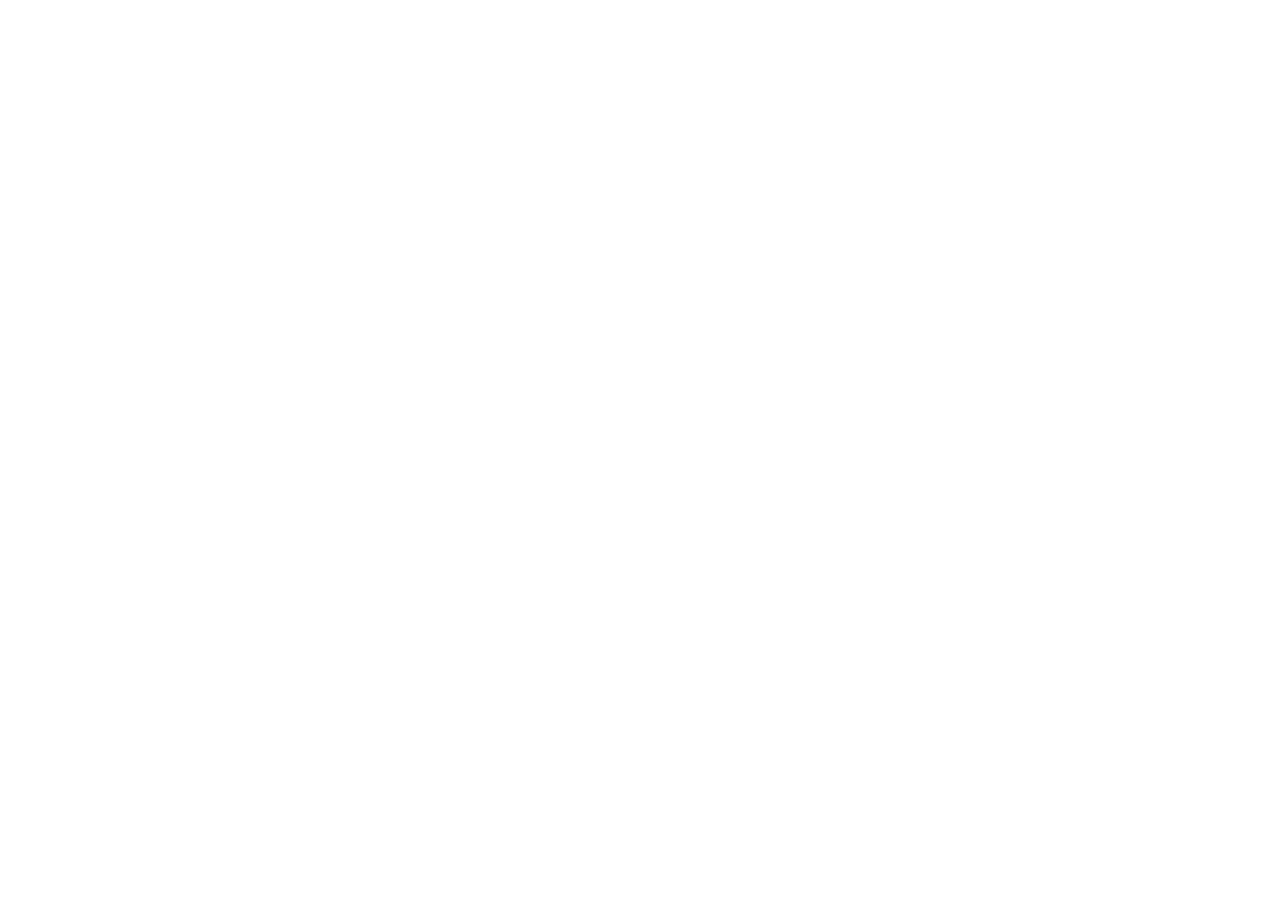
==== docs/index.html @ aeabc2a6 "update" ====
<!DOCTYPE html>
<html lang="en">
<head>
   <meta charset="utf-8">
   <meta http-equiv="X-UA-Compatible" content="IE=edge">
   <meta name="viewport" content="width=device-width, initial-scale=1, minimum-scale=1.0, shrink-to-fit=no, viewport-fit=cover">
   <meta name="description" content="">
   <title></title>

   <!-- Themes (light + dark) -->
   <link rel="stylesheet" media="(prefers-color-scheme: dark)" href="https://cdn.jsdelivr.net/npm/docsify-themeable@0/dist/css/theme-simple-dark.css">
   <link rel="stylesheet" media="(prefers-color-scheme: light)" href="https://cdn.jsdelivr.net/npm/docsify-themeable@0/dist/css/theme-simple.css">

   <!-- Custom Styles -->
   <style>
     :root {
       /* --theme-hue: 325; */
     }
   </style>
</head>
<body>
   <div id="app"></div>

   <script>
     // Docsify Configuration
     window.$docsify = {
       name: 'CEG ELDB',
      // Sidebar Configuration
      auto2top: true,
      loadSidebar: true,
      maxLevel: 0,
      // Set subMaxLevel to 0 to remove automatic display of page table of contents (TOC) in Sidebar
      subMaxLevel: 3,

      // Search Plugin Configuration
      search: {
        placeholder: 'Type to search',
        noData: 'No matches found.',
        // Headline depth, 1 - 6
        depth: 2,
      }
      
     };
   </script>

   <!-- Required -->
   <script src="https://cdn.jsdelivr.net/npm/docsify@4/lib/docsify.min.js"></script>
   <script src="https://cdn.jsdelivr.net/npm/docsify-themeable@0/dist/js/docsify-themeable.min.js"></script>

   <!-- Recommended -->
   <script src="https://cdn.jsdelivr.net/npm/docsify@4/lib/plugins/search.js"></script>
   <script src="https://cdn.jsdelivr.net/npm/docsify@4/lib/plugins/zoom-image.min.js"></script>
</body>
</html>
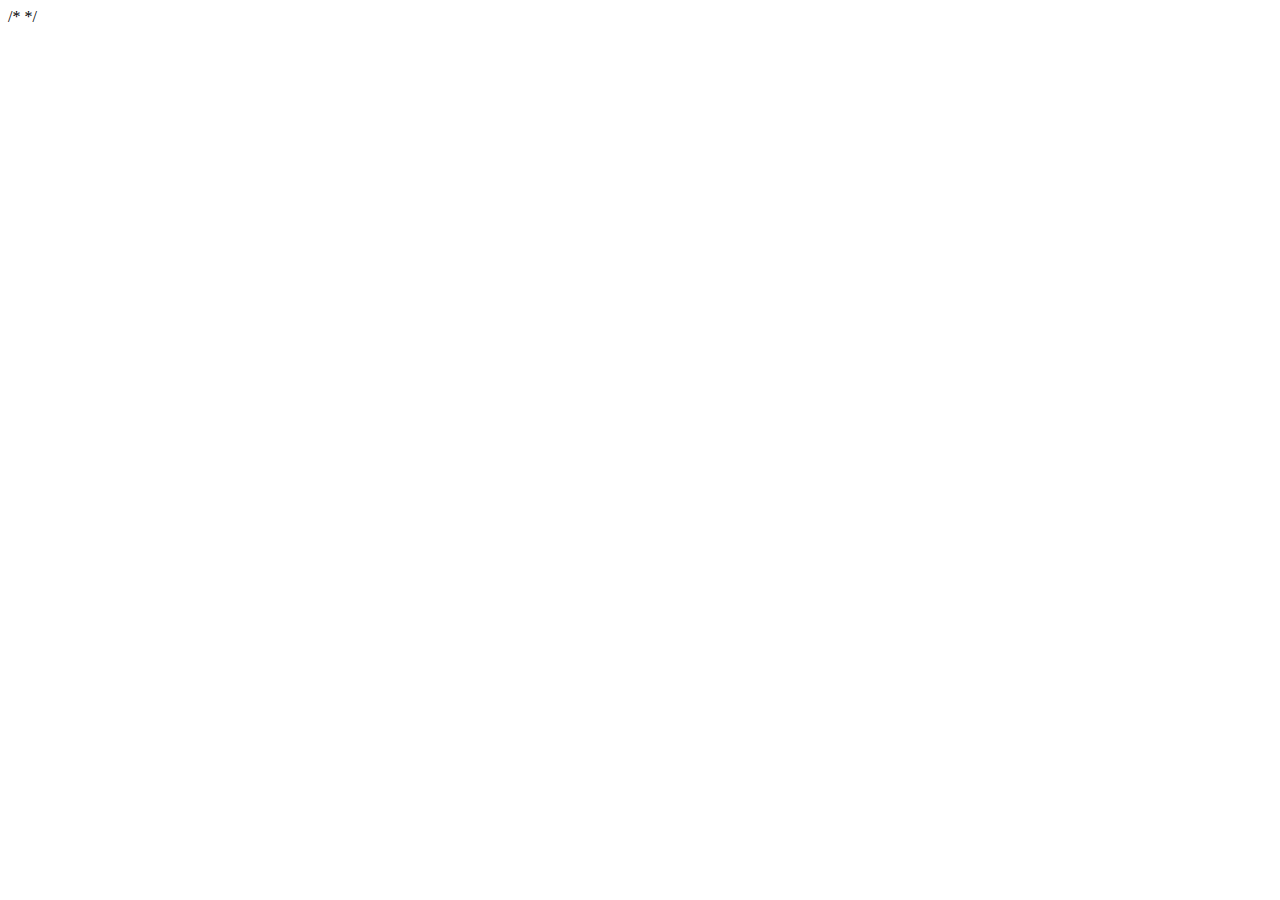
==== commit 3aa52321: "Creating QMUL style theme + adjustments" ====
--- a/docs/index.html
+++ b/docs/index.html
@@ -4,16 +4,39 @@
    <meta charset="utf-8">
    <meta http-equiv="X-UA-Compatible" content="IE=edge">
    <meta name="viewport" content="width=device-width, initial-scale=1, minimum-scale=1.0, shrink-to-fit=no, viewport-fit=cover">
-   <meta name="description" content="">
-   <title></title>
+   <meta name="description" content="CEG ELDB Documentation">
+   <title>CEG ELDB</title>
 
    <!-- Themes (light + dark) -->
    <link rel="stylesheet" media="(prefers-color-scheme: dark)" href="https://cdn.jsdelivr.net/npm/docsify-themeable@0/dist/css/theme-simple-dark.css">
    <link rel="stylesheet" media="(prefers-color-scheme: light)" href="https://cdn.jsdelivr.net/npm/docsify-themeable@0/dist/css/theme-simple.css">
 
+   <!-- Custom theme stylesheet -->
+   /* <link rel="stylesheet" href="/scr/theme-custom.css"> */
+
    <!-- Custom Styles -->
    <style>
      :root {
+		--base-font-family: "Source Sans 3", Ariel, sans-serif;
+		--base-font-size: 16px;
+		--base-line-height: 1.5;
+		--code-font-family: Source Code Pro, Consolas, "Courier New", Courier, monospace;
+		--content-max-width: 75em;
+		--heading-h1-color: #21376A; /* QMUL Blue */
+		
+		--sidebar-name-color: #21376A; /* QMUL Blue */
+		--sidebar-name-font-weight: bold;
+		--sidebar-nav-strong-font-weight: bold;
+		--sidebar-nav-strong-font-color: var(--sidebar-name-color);		
+		--sidebar-nav-link-color--active: #7B0E72; /* QMUL Purple */
+		--sidebar-nav-link-color--hover: var(--sidebar-nav-link-color--active);
+		--sidebar-nav-link-border-color--active: #1F7791;
+		--sidebar-nav-link-border-style: solid;
+		--sidebar-nav-pagelink-background-active: #1F7791;
+		--sidebar-nav-link-font-weight--active: bold;
+		--sidebar-nav-link-text-decoration--active: ;
+		--sidebar-nav-link-text-decoration--hover: ;	
+		
        /* --theme-hue: 325; */
      }
    </style>
@@ -25,10 +48,12 @@
      // Docsify Configuration
      window.$docsify = {
        name: 'CEG ELDB',
+	   logo: '/img/logos/CEG_logo_white3.png',
+	   
       // Sidebar Configuration
       auto2top: true,
       loadSidebar: true,
-      maxLevel: 0,
+      //maxLevel: 0,
       // Set subMaxLevel to 0 to remove automatic display of page table of contents (TOC) in Sidebar
       subMaxLevel: 3,
 
--- a/scr/theme-custom.css
+++ b/scr/theme-custom.css
@@ -0,0 +1,3 @@
+:root {
+	--sidebar-name-color: #7B0E72;
+}